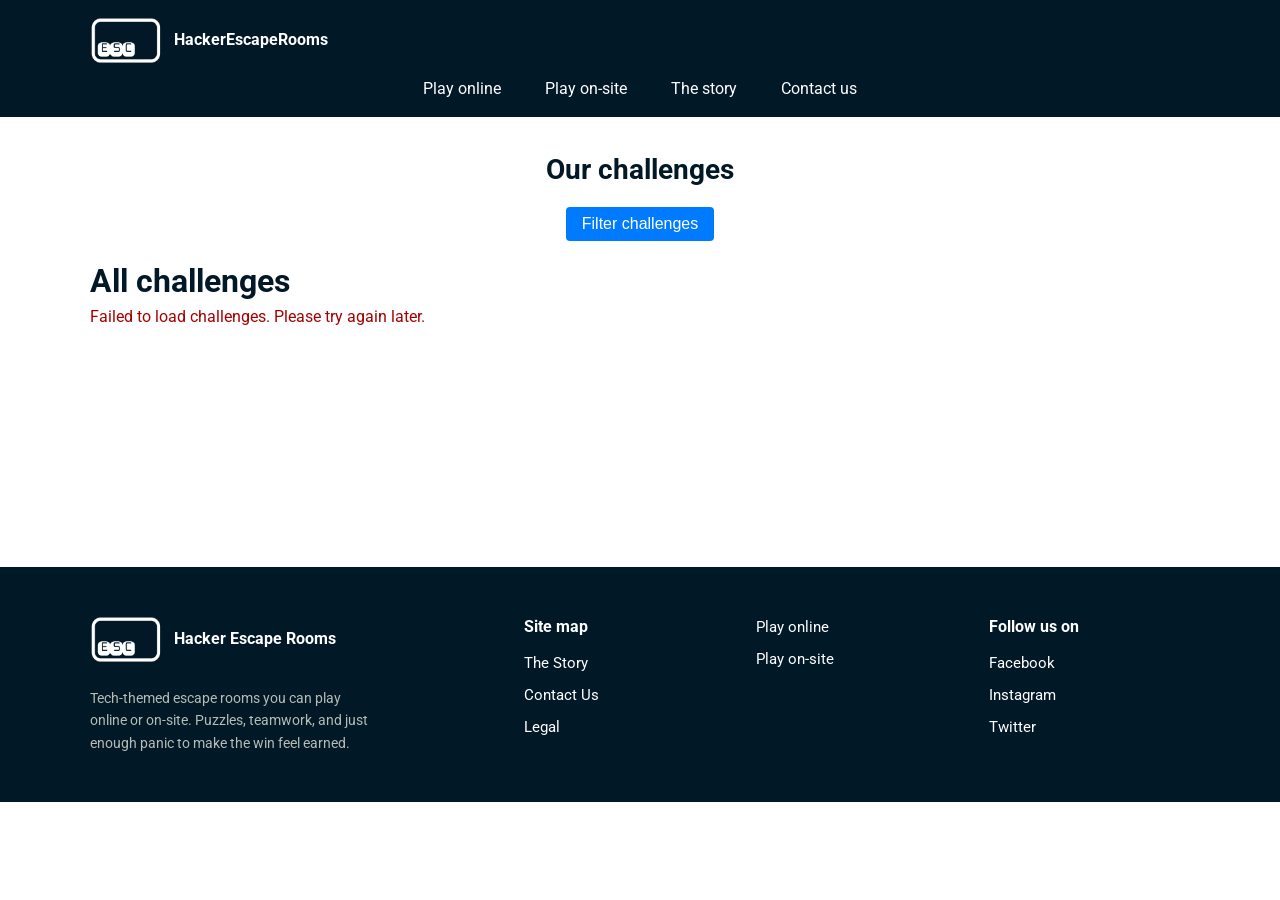
==== all-challenges.html @ 66a50c0e "Merge branch 'main' into Seref-branch" ====
<!DOCTYPE html>
<html lang="en">
  <head>
    <meta charset="UTF-8" />
    <meta name="viewport" content="width=device-width, initial-scale=1.0" />
    <title>All challenges – Hacker Escape Rooms</title>
    <link rel="preconnect" href="https://fonts.googleapis.com" />
    <link rel="preconnect" href="https://fonts.gstatic.com" crossorigin />
    <link
      href="https://fonts.googleapis.com/css2?family=Roboto:ital,wght@0,400;0,700;1,400&display=swap"
      rel="stylesheet"
    />
    <link rel="stylesheet" href="style.css" />
    <link rel="stylesheet" href="all-challenges.css" />
  </head>
  <body>
    <!-- top bar: logo + nav -->
    <header class="site-header">
      <div class="container header-inner">
        <a class="brand" href="index.html" aria-label="Hacker Escape Rooms home">
          <img class="logo" src="assets/logo.png" alt="" width="72" height="40" />
          <span class="brand-name">Hacker<br class="brand-break" />Escape<br class="brand-break" />Rooms</span>
        </a>

        <button
          class="nav-toggle"
          type="button"
          aria-expanded="false"
          aria-controls="primary-nav"
          aria-label="Open menu"
        >
          <span class="nav-toggle-bar" aria-hidden="true"></span>
          <span class="nav-toggle-bar" aria-hidden="true"></span>
          <span class="nav-toggle-bar" aria-hidden="true"></span>
        </button>

        <nav id="primary-nav" class="primary-nav" aria-label="Primary">
          <ul>
            <li><a href="index.html#play-online">Play online</a></li>
            <li><a href="index.html#play-onsite">Play on-site</a></li>
            <li><a href="index.html#story">The story</a></li>
            <li><a href="index.html#contact">Contact us</a></li>
          </ul>
        </nav>
      </div>
    </header>

    <main id="top" class="all-challenges-main">
      <h1>Our challenges</h1>
      <button
        class="filter-button"
        type="button"
        aria-expanded="false"
        aria-controls="filter-container"
      >
        Filter challenges
      </button>
      <section id="filter-container" class="filter-container" aria-label="Challenge filters" hidden>
        <span class="filter-container-title">Filter challenges</span>
        <button class="filter-close-button" type="button" aria-label="Close filters">
          <span aria-hidden="true">&times;</span>
        </button>
      </section>

      <div class="container">
        <h1>All challenges</h1>
        <p id="all-challenges-status" class="status" aria-live="polite">
          Loading challenges…
        </p>
        <ul id="all-challenges-list" class="all-challenges-list"></ul>
      </div>
    </main>

    <!-- footer links -->
    <footer class="site-footer" id="contact">
      <div class="container footer-grid">
        <div class="footer-brand">
          <a class="brand" href="index.html" aria-label="Hacker Escape Rooms home">
            <img class="logo" src="assets/logo.png" alt="" width="72" height="40" />
            <span class="brand-name">Hacker Escape Rooms</span>
          </a>
          <p>
            Tech-themed escape rooms you can play online or on-site. Puzzles,
            teamwork, and just enough panic to make the win feel earned.
          </p>
        </div>

        <nav class="footer-nav" aria-label="Sitemap">
          <h2>Site map</h2>
          <ul>
            <li><a href="index.html#story">The Story</a></li>
            <li><a href="index.html#contact">Contact Us</a></li>
            <li><a href="#legal">Legal</a></li>
          </ul>
        </nav>

        <nav class="footer-nav" aria-label="Play options">
          <h2 class="visually-hidden">Play options</h2>
          <ul>
            <li><a href="index.html#play-online">Play online</a></li>
            <li><a href="index.html#play-onsite">Play on-site</a></li>
          </ul>
        </nav>

        <nav class="footer-nav" aria-label="Social media" id="legal">
          <h2>Follow us on</h2>
          <ul>
            <li><a href="#" rel="noopener noreferrer">Facebook</a></li>
            <li><a href="#" rel="noopener noreferrer">Instagram</a></li>
            <li><a href="#" rel="noopener noreferrer">Twitter</a></li>
          </ul>
        </nav>
      </div>
    </footer>

    <script src="script.js"></script>
    <script src="challenges.js"></script>
    <script src="all-challenges.js"></script>
    <script src="booking.js"></script>
  </body>
</html>
---- style.css ----
/* colors from the brand guide */
:root {
  --color-red: #e3170a;
  --color-navy: #011827;
  --color-gray: #b6bdb5;
  --color-steel: #36769d;
  --color-sky: #8acfe5;
  --color-white: #ffffff;
  --color-text: #011827;
  --font-family: "Roboto", sans-serif;
  --container-width: 1100px;
  --header-height: 72px;
}

*,
*::before,
*::after {
  box-sizing: border-box;
}

html {
  scroll-behavior: smooth;
}

body {
  margin: 0;
  font-family: var(--font-family);
  font-weight: 400;
  font-size: 16px;
  line-height: 1.5;
  color: var(--color-text);
  background: var(--color-white);
}

img {
  max-width: 100%;
  display: block;
}

a {
  color: inherit;
  text-decoration: none;
}

ul {
  margin: 0;
  padding: 0;
  list-style: none;
}

h1,
h2,
h3,
p,
blockquote,
figure {
  margin: 0;
}

/* hide text visually but keep it for screen readers */
.visually-hidden {
  position: absolute;
  width: 1px;
  height: 1px;
  padding: 0;
  margin: -1px;
  overflow: hidden;
  clip: rect(0, 0, 0, 0);
  white-space: nowrap;
  border: 0;
}

/* keeps content from stretching too wide on big monitors */
.container {
  width: min(100% - 2rem, var(--container-width));
  margin-inline: auto;
}

/* leftover placeholder style, in case we need it again */
.img-placeholder {
  background-color: var(--color-steel);
  background-image: repeating-linear-gradient(
    -45deg,
    rgba(1, 24, 39, 0.18),
    rgba(1, 24, 39, 0.18) 12px,
    rgba(138, 207, 229, 0.25) 12px,
    rgba(138, 207, 229, 0.25) 24px
  );
}

/* button styles (red / blue / outline) */
.btn {
  display: inline-flex;
  align-items: center;
  justify-content: center;
  min-height: 48px;
  padding: 0.75rem 1.5rem;
  border: 2px solid transparent;
  border-radius: 0;
  font-family: inherit;
  font-size: 1rem;
  font-weight: 700;
  line-height: 1.2;
  text-align: center;
  cursor: pointer;
}

.btn-primary {
  background: var(--color-red);
  color: var(--color-white);
  border-color: var(--color-red);
}

.btn-secondary {
  background: var(--color-sky);
  color: var(--color-navy);
  border-color: var(--color-sky);
}

.btn-outline {
  background: transparent;
  color: var(--color-sky);
  border-color: var(--color-sky);
}

.btn-small {
  min-height: 40px;
  padding: 0.5rem 1rem;
  font-size: 0.875rem;
}

/* Logo */
.logo {
  display: block;
  width: 72px;
  height: auto;
  flex-shrink: 0;
}

.brand {
  display: inline-flex;
  align-items: center;
  gap: 0.75rem;
  color: var(--color-white);
}

.brand-name {
  font-size: 1rem;
  font-weight: 700;
  white-space: nowrap;
}

/* header — logo on top, nav centered underneath */
.site-header {
  position: sticky;
  top: 0;
  z-index: 100;
  background: var(--color-navy);
  color: var(--color-white);
}

.header-inner {
  display: flex;
  flex-direction: column;
  align-items: flex-start;
  gap: 0.75rem;
  padding-block: 1rem;
  min-height: var(--header-height);
}

.primary-nav {
  width: 100%;
}

.primary-nav ul {
  display: flex;
  flex-wrap: wrap;
  justify-content: center;
  gap: 2.75rem; /* space between the nav links */
}

.primary-nav a {
  font-weight: 400;
}

.primary-nav a:hover,
.primary-nav a:focus-visible,
.footer-nav a:hover,
.footer-nav a:focus-visible,
.brand:hover,
.brand:focus-visible {
  text-decoration: underline;
  outline: none;
}

.nav-toggle {
  display: none;
  position: relative;
  flex-shrink: 0;
  width: 44px;
  height: 44px;
  padding: 0;
  border: 0;
  background: transparent;
  cursor: pointer;
  z-index: 110;
}

.nav-toggle-bar {
  position: absolute;
  left: 50%;
  display: block;
  width: 22px;
  height: 2px;
  margin-left: -11px;
  background: var(--color-white);
  border-radius: 1px;
  transition:
    transform 0.3s ease,
    opacity 0.3s ease,
    top 0.3s ease;
}

.nav-toggle-bar:nth-child(1) {
  top: 14px;
}

.nav-toggle-bar:nth-child(2) {
  top: 21px;
}

.nav-toggle-bar:nth-child(3) {
  top: 28px;
}

/* hamburger bars morph into an X when the menu is open */
.nav-toggle[aria-expanded="true"] .nav-toggle-bar:nth-child(1) {
  top: 21px;
  transform: rotate(45deg);
}

.nav-toggle[aria-expanded="true"] .nav-toggle-bar:nth-child(2) {
  opacity: 0;
  transform: scaleX(0);
}

.nav-toggle[aria-expanded="true"] .nav-toggle-bar:nth-child(3) {
  top: 21px;
  transform: rotate(-45deg);
}

/* lock page scroll while the mobile menu covers the screen */
body.nav-open {
  overflow: hidden;
}

/* hero — buttons sit on top of the image on desktop */
.hero {
  position: relative;
  background: var(--color-navy);
}

.hero-media {
  display: block;
  width: 100%;
  height: clamp(280px, 52vw, 520px);
  object-fit: cover;
  object-position: center;
}

.hero-actions {
  position: absolute;
  left: 50%;
  bottom: 1.5rem;
  display: flex;
  flex-wrap: wrap;
  justify-content: center;
  gap: 1rem;
  width: min(100% - 2rem, 520px);
  transform: translateX(-50%);
}

.hero-actions .btn {
  flex: 1 1 200px;
}

/* customer quotes */
.testimonials {
  padding: 3rem 0 2rem;
  background: var(--color-white);
}

.testimonials-grid {
  display: grid;
  grid-template-columns: repeat(2, minmax(0, 1fr));
  gap: 2.5rem;
}

.testimonial {
  display: grid;
  grid-template-columns: auto 1fr;
  column-gap: 1rem;
  row-gap: 0.5rem;
  align-items: start;
}

.testimonial-avatar {
  display: block;
  width: 56px;
  height: 56px;
  border-radius: 50%;
  object-fit: cover;
  object-position: center;
}

.testimonial blockquote {
  grid-column: 2;
  font-style: italic;
  color: var(--color-text);
}

.testimonial figcaption {
  grid-column: 2;
  font-size: 0.875rem;
  color: var(--color-text);
}

/* popular rooms */
.challenges {
  padding: 1rem 0 3.5rem;
  background: var(--color-white);
}

.challenges h2 {
  margin-bottom: 2rem;
  font-size: clamp(1.5rem, 2.5vw, 2rem);
  font-weight: 700;
  text-align: center;
}

.challenge-grid {
  display: grid;
  grid-template-columns: repeat(3, minmax(0, 1fr));
  gap: 1.5rem;
}

.challenge-card {
  display: flex;
  flex-direction: column;
  border: 1px solid #e5e5e5;
  background: var(--color-white);
}

.challenge-media {
  display: block;
  aspect-ratio: 16 / 10;
  width: 100%;
  height: auto;
  object-fit: cover;
  object-position: center;
}

.challenge-body {
  display: flex;
  flex: 1;
  flex-direction: column;
  gap: 0.75rem;
  padding: 1rem;
}

.challenge-body h3 {
  font-size: 1.125rem;
  font-weight: 700;
}

.challenge-meta {
  display: flex;
  flex-wrap: wrap;
  align-items: center;
  gap: 0.75rem;
  font-size: 0.875rem;
}

.stars {
  display: inline-flex;
  gap: 2px;
  color: var(--color-gray);
  letter-spacing: 1px;
}

.star-filled {
  color: var(--color-red);
}

.participants {
  color: var(--color-text);
}

.challenge-body p {
  flex: 1;
  font-size: 0.9375rem;
  color: #444;
}

.challenge-body .btn {
  align-self: flex-end;
  margin-top: 0.5rem;
}

.challenges-actions {
  display: flex;
  flex-wrap: wrap;
  justify-content: center;
  gap: 1rem;
  margin-top: 2.5rem;
}

.challenges-actions .btn {
  min-width: 200px;
}

/* dark "our story" band */
.story {
  padding: 4rem 0;
  background: var(--color-navy);
  color: var(--color-white);
  text-align: center;
}

.story-inner {
  max-width: 720px;
}

.story p {
  margin-bottom: 1.75rem;
  font-size: 1rem;
  line-height: 1.7;
}

/* alternating image / text sections */
.feature {
  display: grid;
  grid-template-columns: repeat(2, minmax(0, 1fr));
  min-height: 360px;
  background: var(--color-white);
}

.feature-media {
  display: block;
  width: 100%;
  min-height: 280px;
  height: 100%;
  object-fit: cover;
  object-position: center;
}

.feature-content {
  display: flex;
  flex-direction: column;
  justify-content: center;
  gap: 1rem;
  padding: clamp(1.5rem, 4vw, 3rem);
}

.feature-content h2 {
  font-size: clamp(1.35rem, 2.2vw, 1.75rem);
  font-weight: 700;
  line-height: 1.25;
}

.feature-content p {
  color: #333;
}

.feature-content .btn {
  align-self: flex-start;
  margin-top: 0.5rem;
}

/* page footer */
.site-footer {
  padding: 3rem 0;
  background: var(--color-navy);
  color: var(--color-white);
}

.footer-grid {
  display: grid;
  grid-template-columns: 2fr 1fr 1fr 1fr;
  gap: 2rem;
  align-items: start;
}

.footer-brand p {
  max-width: 280px;
  margin-top: 1rem;
  font-size: 0.875rem;
  line-height: 1.6;
  color: var(--color-gray);
}

.footer-nav h2 {
  margin-bottom: 0.75rem;
  font-size: 1rem;
  font-weight: 700;
}

.footer-nav ul {
  display: grid;
  gap: 0.5rem;
}

.footer-nav a {
  font-size: 0.9375rem;
}

/* keyboard focus outline */
a:focus-visible,
.btn:focus-visible,
.nav-toggle:focus-visible {
  outline: 2px solid var(--color-sky);
  outline-offset: 3px;
}

.booking-popup {
  width: min(90vw, 420px);
  border: 0;
  border-radius: 8px;
  padding: 2rem;
  color: var(--color-navy);
  box-shadow: 0 8px 32px rgba(1, 24, 39, 0.25);
}

.booking-popup::backdrop {
  background: rgba(1, 24, 39, 0.65);
}

.booking-popup h2 {
  margin: 0 0 0.75rem;
  font-size: 1.5rem;
}

.booking-popup-room {
  margin: 0;
}

.booking-popup-close {
  position: absolute;
  top: 0.5rem;
  right: 0.75rem;
  border: 0;
  background: transparent;
  color: var(--color-navy);
  font-size: 1.75rem;
  line-height: 1;
  cursor: pointer;
}

/* brand name wraps on phones only */
.brand-break {
  display: none;
}

/* ----- smaller screens ----- */
@media (max-width: 960px) {
  .challenge-grid {
    grid-template-columns: repeat(2, minmax(0, 1fr));
  }

  .footer-grid {
    grid-template-columns: 1fr 1fr;
  }
}

/* phone layout */
@media (max-width: 768px) {
  .container {
    width: min(100% - 1.5rem, var(--container-width));
  }

  .header-inner {
    position: relative;
    flex-direction: row;
    align-items: center;
    justify-content: space-between;
    gap: 1rem;
    min-height: 64px;
    padding-block: 0.85rem;
  }

  .brand {
    position: relative;
    z-index: 1;
    gap: 0.65rem;
  }

  .logo {
    width: 56px;
  }

  .brand-name {
    font-size: 1rem;
    line-height: 1.15;
    white-space: normal;
  }

  .brand-break {
    display: inline;
  }

  /* hamburger visible on small screens only */
  .nav-toggle {
    display: block;
  }

  /* keep the X sitting in the panel’s top-right when the menu is open */
  body.nav-open .nav-toggle {
    position: fixed;
    top: 1rem;
    right: 1rem;
  }

  /*
    header creates a stacking context (sticky + z-index),
    so lift it above the wash while the menu is open.
    clear the header fill so the top gap shows the washed page
    instead of blending into the navy menu panel
  */
  body.nav-open .site-header {
    z-index: 110;
    background: transparent;
  }

  body.nav-open .brand {
    visibility: hidden;
    pointer-events: none;
  }

  /* soft white wash over the page so the edges look faded behind the menu */
  body::before {
    content: "";
    position: fixed;
    inset: 0;
    z-index: 105;
    background: rgba(255, 255, 255, 0.55);
    opacity: 0;
    visibility: hidden;
    pointer-events: none;
    transition:
      opacity 0.55s ease,
      visibility 0.55s ease;
  }

  body.nav-open::before {
    opacity: 1;
    visibility: visible;
  }

  /*
    inset overlay menu — page peeks around the edges,
    stays in the DOM so open/close can animate smoothly
  */
  .primary-nav {
    position: fixed;
    inset: 0.85rem;
    z-index: 1;
    display: flex;
    align-items: center;
    justify-content: center;
    width: auto;
    height: auto;
    background: var(--color-navy);
    opacity: 0;
    visibility: hidden;
    pointer-events: none;
    transition:
      opacity 0.55s ease,
      visibility 0.55s ease;
  }

  .primary-nav.is-open {
    opacity: 1;
    visibility: visible;
    pointer-events: auto;
  }

  .primary-nav ul {
    flex-direction: column;
    flex-wrap: nowrap;
    align-items: center;
    justify-content: center;
    gap: 4.50rem;
  }

  .primary-nav li {
    opacity: 0;
    transform: translateY(0.75rem);
    transition:
      opacity 0.5s ease,
      transform 0.5s ease;
  }

  .primary-nav.is-open li {
    opacity: 1;
    transform: translateY(0);
  }

  .primary-nav.is-open li:nth-child(1) {
    transition-delay: 0.12s;
  }

  .primary-nav.is-open li:nth-child(2) {
    transition-delay: 0.2s;
  }

  .primary-nav.is-open li:nth-child(3) {
    transition-delay: 0.28s;
  }

  .primary-nav.is-open li:nth-child(4) {
    transition-delay: 0.36s;
  }

  .primary-nav a {
    font-size: 1.875rem;
    font-weight: 700;
    line-height: 1.2;
    color: var(--color-white);
  }

  @media (prefers-reduced-motion: reduce) {
    .primary-nav,
    .primary-nav li,
    .nav-toggle-bar,
    body::before {
      transition: none;
    }

    .primary-nav.is-open li {
      transition-delay: 0s;
    }
  }

  /* on phones the buttons go under the image instead of on top */
  .hero {
    background: var(--color-white);
  }

  .hero-media {
    height: clamp(220px, 58vw, 360px);
  }

  .hero-actions {
    position: static;
    left: auto;
    bottom: auto;
    transform: none;
    width: min(100% - 2.5rem, 320px);
    margin: 1.25rem auto 0.5rem;
    flex-direction: column;
    gap: 0.75rem;
  }

  .hero-actions .btn {
    flex: none;
  }

  /* blue button on top, online as a plain link underneath */
  .cta-pair {
    display: flex;
    flex-direction: column;
    align-items: center;
    gap: 0.75rem;
  }

  .cta-pair .cta-onsite {
    order: 1;
    width: 100%;
    max-width: 280px;
    border-radius: 0;
    font-weight: 700;
  }

  .cta-pair .cta-online {
    order: 2;
    width: auto;
    min-height: auto;
    padding: 0.25rem 0.5rem;
    border: 0;
    background: transparent;
    color: var(--color-steel);
    font-weight: 400;
    font-size: 1rem;
  }

  .cta-pair .cta-online:hover,
  .cta-pair .cta-online:focus-visible {
    text-decoration: underline;
  }

  /* only show one review on small screens */
  .testimonials {
    padding: 2.5rem 0 2rem;
  }

  .testimonials-grid {
    grid-template-columns: 1fr;
    max-width: 320px;
    margin-inline: auto;
  }

  .testimonial:nth-child(2) {
    display: none;
  }

  .testimonial {
    display: flex;
    flex-direction: column;
    align-items: center;
    text-align: center;
    gap: 0.85rem;
  }

  .testimonial-avatar {
    width: 64px;
    height: 64px;
  }

  .testimonial blockquote,
  .testimonial figcaption {
    grid-column: auto;
  }

  .testimonial blockquote {
    font-size: 0.95rem;
    line-height: 1.55;
  }

  .testimonial figcaption {
    font-size: 0.8125rem;
  }

  /* swipe sideways through the room cards */
  .challenges {
    padding: 0.5rem 0 2.5rem;
    overflow: hidden;
  }

  .challenges .container {
    width: 100%;
    padding-inline: 1.25rem;
  }

  .challenges h2 {
    margin-bottom: 1.25rem;
    font-size: 1.35rem;
    text-align: left;
  }

  .challenge-grid {
    display: flex;
    gap: 1rem;
    overflow-x: auto;
    scroll-snap-type: x mandatory;
    padding-bottom: 0.5rem;
    margin-inline: -1.25rem;
    padding-inline: 1.25rem;
    -webkit-overflow-scrolling: touch;
    scrollbar-width: none;
  }

  .challenge-grid::-webkit-scrollbar {
    display: none;
  }

  .challenge-card {
    flex: 0 0 min(82%, 300px);
    scroll-snap-align: start;
    border: 0;
    border-radius: 8px;
    box-shadow: 0 4px 16px rgba(1, 24, 39, 0.12);
    overflow: hidden;
  }

  .challenge-media {
    aspect-ratio: 16 / 11;
  }

  .challenges-actions {
    width: min(100%, 280px);
    margin: 2rem auto 0;
  }

  .challenges-actions .btn {
    min-width: 0;
  }

  .story {
    padding: 3rem 1.25rem;
  }

  .story p {
    font-size: 0.95rem;
  }

  .feature {
    grid-template-columns: 1fr;
    min-height: 0;
  }

  .feature--image-right .feature-media {
    order: -1;
  }

  .feature-media {
    min-height: 220px;
    aspect-ratio: 16 / 10;
    height: auto;
  }

  .feature-content {
    padding: 1.5rem 1.25rem 2rem;
    gap: 0.85rem;
  }

  .feature-content h2 {
    font-size: 1.25rem;
  }

  .feature-content .btn {
    align-self: stretch;
    width: 100%;
  }

  .site-footer {
    padding: 2.5rem 0;
  }

  .footer-grid {
    grid-template-columns: 1fr;
    gap: 1.75rem;
  }

  .footer-brand .brand-name {
    white-space: nowrap;
  }

  .footer-brand .brand-break {
    display: none;
  }

  .footer-brand p {
    max-width: none;
    color: var(--color-white);
  }

  .footer-nav h2 {
    margin-bottom: 0.5rem;
  }
}
---- all-challenges.css ----
/* Page-only styles for all challenges (1.5). Header/footer come from style.css. */

.all-challenges-main {
  padding: 2rem 0 3rem;
  min-height: 50vh;
}

.all-challenges-main > h1 {
  margin: 0 0 1rem;
  font-size: 1.75rem;
  text-align: center;
}

.status {
  margin: 0 0 1rem;
  color: #555;
}

.status--error {
  color: #a40000;
}

.all-challenges-list {
  margin: 0;
  padding: 0;
  list-style: none;
  display: flex;
  flex-direction: column;
  gap: 1rem;
}

.all-challenge-item {
  border: 1px solid #ddd;
  overflow: hidden;
}

.all-challenge-image {
  display: block;
  width: 100%;
  height: 180px;
  object-fit: cover;
}

.all-challenge-body {
  padding: 1rem 1.1rem;
}

.all-challenge-item h2 {
  margin: 0 0 0.35rem;
  font-size: 1.15rem;
}

.all-challenge-meta {
  display: flex;
  flex-wrap: wrap;
  align-items: center;
  gap: 0.5rem 1rem;
  margin: 0 0 0.5rem;
  font-size: 0.9rem;
  color: #555;
}

/* Half star for ratings like 3.5 — page-only, not ChallengeCard */
.star-half {
  background: linear-gradient(90deg, #e3170a 50%, #b6bdb5 50%);
  -webkit-background-clip: text;
  background-clip: text;
  color: transparent;
}

.all-challenge-item p {
  margin: 0;
}

.filter-button {
  display: block;
  margin: 1rem auto;
  padding: 0.5rem 1rem;
  font-size: 1rem;
  background-color: #007bff;
  color: white;
  border: none;
  border-radius: 4px;
  cursor: pointer;
}

.filter-button[hidden] {
  display: none;
}

.filter-container {
  box-sizing: border-box;
  display: flex;
  align-items: center;
  justify-content: space-between;
  width: 100%;
  min-height: 3rem;
  padding: 0.5rem 1rem;
  border: 1px solid #cbd5e1;
  background-color: #fff;
  color: #334155;
}

.filter-container[hidden] {
  display: none;
}

.filter-container-title {
  font-size: 0.95rem;
}

.filter-close-button {
  display: grid;
  place-items: center;
  padding: 0;
  border: 0;
  background: transparent;
  color: #263445;
  font-size: 1.75rem;
  line-height: 1;
  cursor: pointer;
}
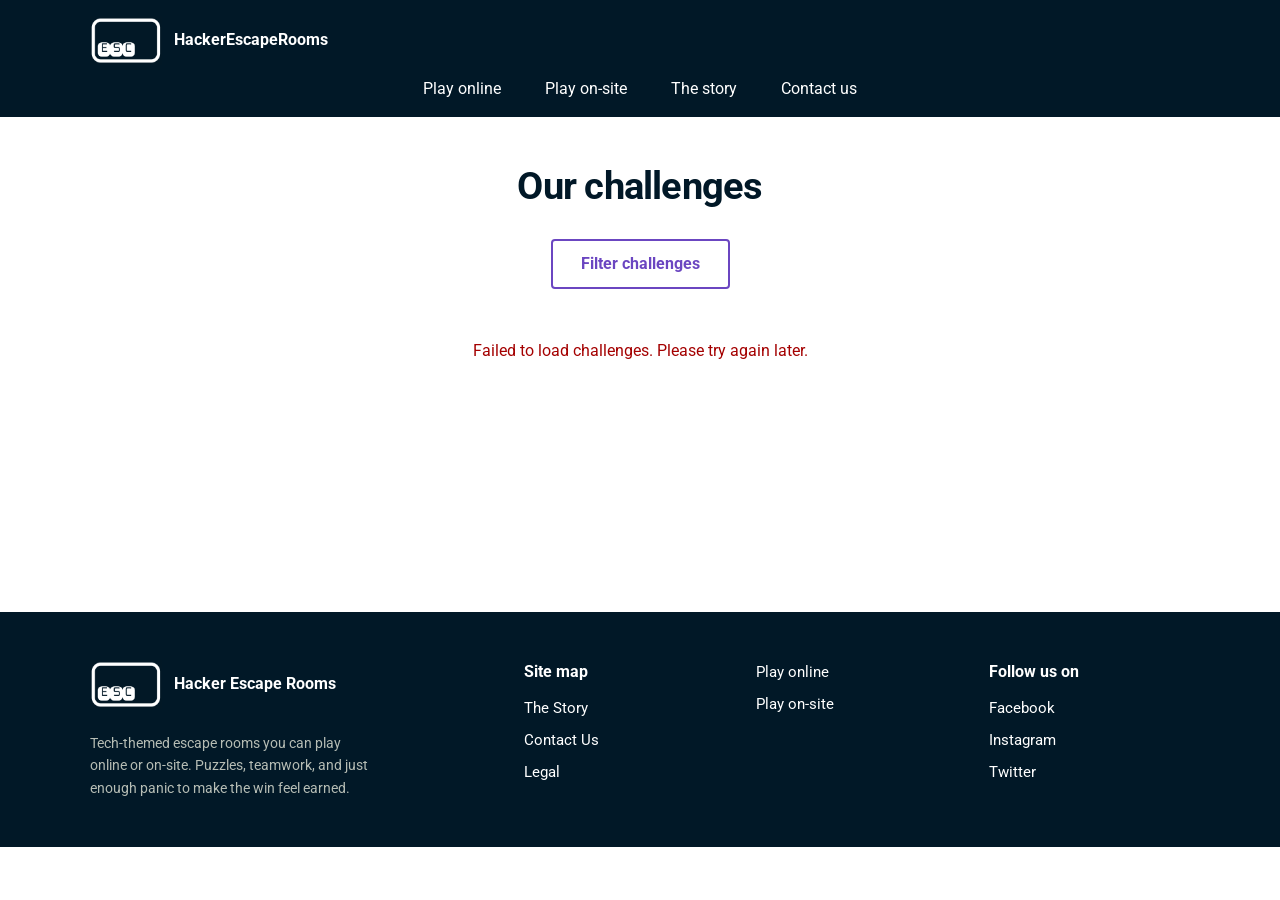
==== commit 291a3b89: "2.5 and 3.5" ====
--- a/all-challenges.html
+++ b/all-challenges.html
@@ -46,28 +46,69 @@
     </header>
 
     <main id="top" class="all-challenges-main">
-      <h1>Our challenges</h1>
-      <button
-        class="filter-button"
-        type="button"
-        aria-expanded="false"
-        aria-controls="filter-container"
-      >
-        Filter challenges
-      </button>
-      <section id="filter-container" class="filter-container" aria-label="Challenge filters" hidden>
-        <span class="filter-container-title">Filter challenges</span>
-        <button class="filter-close-button" type="button" aria-label="Close filters">
-          <span aria-hidden="true">&times;</span>
+      <div class="container">
+        <h1>Our challenges</h1>
+
+        <button
+          class="filter-button"
+          type="button"
+          aria-expanded="false"
+          aria-controls="filter-container"
+        >
+          Filter challenges
         </button>
-      </section>
 
-      <div class="container">
-        <h1>All challenges</h1>
+        <section id="filter-container" class="filter-container" aria-label="Challenge filters" hidden aria-hidden="true">
+          <div class="filter-container-header">
+            <h2 class="filter-container-title">Filter challenges</h2>
+            <button class="filter-close-button" type="button" aria-label="Close filters">
+              <span aria-hidden="true">&times;</span>
+            </button>
+          </div>
+
+          <div class="filter-columns">
+            <fieldset class="filter-type">
+              <legend>By type</legend>
+              <label class="filter-check">
+                <input id="onlineFilter" type="checkbox" checked />
+                Include online challenges
+              </label>
+              <label class="filter-check">
+                <input id="onSiteFilter" type="checkbox" checked />
+                Include on-site challenges
+              </label>
+            </fieldset>
+
+            <fieldset class="filter-rating">
+              <legend>By rating</legend>
+              <div class="rating-range" role="group" aria-label="Rating range">
+                <div id="minRating" class="rating-widget" aria-label="Minimum rating"></div>
+                <span class="rating-to">to</span>
+                <div id="maxRating" class="rating-widget" aria-label="Maximum rating"></div>
+              </div>
+            </fieldset>
+
+            <fieldset class="filter-tags">
+              <legend>By tags</legend>
+              <div id="filter-tags" class="tag-list"></div>
+            </fieldset>
+          </div>
+
+          <div class="filter-search">
+            <label for="challenge-search">Or type to search for keyword</label>
+            <input
+              id="challenge-search"
+              class="filter-search-input"
+              type="search"
+              placeholder="Start typing to filter"
+            />
+          </div>
+        </section>
+
         <p id="all-challenges-status" class="status" aria-live="polite">
           Loading challenges…
         </p>
-        <ul id="all-challenges-list" class="all-challenges-list"></ul>
+        <ul id="all-challenges-list" class="challenge-grid"></ul>
       </div>
     </main>
 
@@ -114,8 +155,11 @@
     </footer>
 
     <script src="script.js"></script>
+    <script src="tag-filter.js"></script>
     <script src="challenges.js"></script>
+    <script src="challenge-card.js"></script>
     <script src="all-challenges.js"></script>
+    <script src="contact-details.js"></script>
     <script src="booking.js"></script>
   </body>
 </html>
--- a/style.css
+++ b/style.css
@@ -345,10 +345,18 @@
 }
 
 .challenge-card {
+  position: relative;
   display: flex;
   flex-direction: column;
   border: 1px solid #e5e5e5;
   background: var(--color-white);
+  overflow: hidden;
+}
+
+/* image up top, stars on the bottom left of it */
+.challenge-media-wrap {
+  position: relative;
+  overflow: hidden;
 }
 
 .challenge-media {
@@ -360,51 +368,83 @@
   object-position: center;
 }
 
+.challenge-type-icon {
+  position: absolute;
+  top: 0.5rem;
+  right: 0.5rem;
+  display: grid;
+  place-items: center;
+  width: 2.25rem;
+  height: 2.25rem;
+  border-radius: 4px;
+  background: rgba(1, 24, 39, 0.55);
+  color: var(--color-white);
+}
+
+.challenge-media-wrap .stars {
+  position: absolute;
+  left: 0.75rem;
+  bottom: 0.55rem;
+  z-index: 1;
+}
+
 .challenge-body {
   display: flex;
   flex: 1;
   flex-direction: column;
-  gap: 0.75rem;
-  padding: 1rem;
+  gap: 0.45rem;
+  padding: 1rem 1rem 1.1rem;
 }
 
 .challenge-body h3 {
+  margin: 0;
   font-size: 1.125rem;
   font-weight: 700;
-}
-
-.challenge-meta {
-  display: flex;
-  flex-wrap: wrap;
-  align-items: center;
-  gap: 0.75rem;
-  font-size: 0.875rem;
+  line-height: 1.3;
 }
 
 .stars {
   display: inline-flex;
-  gap: 2px;
+  gap: 3px;
   color: var(--color-gray);
-  letter-spacing: 1px;
+  letter-spacing: 0;
+  font-size: 1.45rem;
+  line-height: 1;
+  font-weight: 700;
+  -webkit-text-stroke: 0.5px currentColor;
+  text-shadow: 0 1px 2px rgba(0, 0, 0, 0.35);
 }
 
 .star-filled {
-  color: var(--color-red);
+  color: #8b7cf6;
+}
+
+/* half filled star */
+.star-half {
+  background: linear-gradient(90deg, #8b7cf6 50%, var(--color-gray) 50%);
+  -webkit-background-clip: text;
+  background-clip: text;
+  color: transparent;
 }
 
 .participants {
-  color: var(--color-text);
-}
-
-.challenge-body p {
+  margin: 0;
+  color: #555;
+  font-size: 0.875rem;
+}
+
+.challenge-description {
   flex: 1;
+  margin: 0.15rem 0 0;
   font-size: 0.9375rem;
+  line-height: 1.45;
   color: #444;
 }
 
 .challenge-body .btn {
   align-self: flex-end;
-  margin-top: 0.5rem;
+  margin-top: auto;
+  padding-top: 0.85rem;
 }
 
 .challenges-actions {
@@ -523,21 +563,48 @@
 }
 
 .booking-popup {
-  width: min(90vw, 420px);
+  box-sizing: border-box;
+  width: min(94vw, 560px);
+  max-width: 560px;
   border: 0;
-  border-radius: 8px;
-  padding: 2rem;
+  border-radius: 12px;
+  padding: 2.25rem 2.25rem 2rem;
   color: var(--color-navy);
-  box-shadow: 0 8px 32px rgba(1, 24, 39, 0.25);
+  box-shadow: 0 18px 48px rgba(1, 24, 39, 0.28);
+  opacity: 0;
+  transform: translateY(12px) scale(0.96);
+  transition:
+    opacity 0.28s cubic-bezier(0.22, 1, 0.36, 1),
+    transform 0.28s cubic-bezier(0.22, 1, 0.36, 1);
+}
+
+.booking-popup[open] {
+  opacity: 1;
+  transform: translateY(0) scale(1);
 }
 
 .booking-popup::backdrop {
   background: rgba(1, 24, 39, 0.65);
-}
-
-.booking-popup h2 {
-  margin: 0 0 0.75rem;
-  font-size: 1.5rem;
+  animation: booking-backdrop-in 0.28s ease both;
+}
+
+@keyframes booking-backdrop-in {
+  from {
+    opacity: 0;
+  }
+  to {
+    opacity: 1;
+  }
+}
+
+.booking-popup h2,
+.booking-step-title {
+  margin: 0 2rem 1rem 0;
+  font-size: clamp(1.2rem, 2.4vw, 1.5rem);
+  font-weight: 700;
+  line-height: 1.35;
+  overflow-wrap: anywhere;
+  word-break: break-word;
 }
 
 .booking-popup-room {
@@ -546,14 +613,135 @@
 
 .booking-popup-close {
   position: absolute;
-  top: 0.5rem;
-  right: 0.75rem;
+  top: 0.55rem;
+  right: 0.7rem;
+  width: 2.25rem;
+  height: 2.25rem;
   border: 0;
+  border-radius: 50%;
   background: transparent;
   color: var(--color-navy);
   font-size: 1.75rem;
   line-height: 1;
   cursor: pointer;
+  transition: background-color 0.2s ease, transform 0.2s ease;
+}
+
+.booking-popup-close:hover,
+.booking-popup-close:focus-visible {
+  background: #f1f5f9;
+  transform: rotate(90deg);
+}
+
+.booking-step {
+  animation: booking-step-in 0.3s cubic-bezier(0.22, 1, 0.36, 1) both;
+}
+
+@keyframes booking-step-in {
+  from {
+    opacity: 0;
+    transform: translateY(8px);
+  }
+  to {
+    opacity: 1;
+    transform: translateY(0);
+  }
+}
+
+@media (prefers-reduced-motion: reduce) {
+  .booking-popup,
+  .booking-popup::backdrop,
+  .booking-step,
+  .booking-popup-close {
+    animation: none !important;
+    transition: none !important;
+  }
+
+  .booking-popup {
+    opacity: 1;
+    transform: none;
+  }
+}
+
+/* booking form fields */
+.booking-form {
+  display: flex;
+  flex-direction: column;
+  gap: 1rem;
+  margin-top: 0.5rem;
+  width: 100%;
+}
+
+.contact-field {
+  display: flex;
+  flex-direction: column;
+  gap: 0.4rem;
+  width: 100%;
+}
+
+.contact-field label {
+  font-size: 0.95rem;
+  font-weight: 700;
+}
+
+.contact-field input,
+.contact-field select {
+  box-sizing: border-box;
+  width: 100%;
+  max-width: none;
+  min-height: 48px;
+  padding: 0.7rem 0.85rem;
+  border: 2px solid var(--color-gray);
+  font: inherit;
+  background: var(--color-white);
+}
+
+.contact-field input:focus,
+.contact-field select:focus {
+  border-color: var(--color-steel);
+  outline: none;
+}
+
+.contact-field input[aria-invalid="true"] {
+  border-color: #a40000;
+}
+
+.booking-step-thanks {
+  text-align: center;
+  padding: 1rem 0 0.5rem;
+}
+
+.booking-step-thanks h2 {
+  margin-bottom: 1.5rem;
+}
+
+.booking-back-link {
+  border: 0;
+  background: transparent;
+  color: var(--color-steel);
+  font: inherit;
+  font-size: 1rem;
+  text-decoration: underline;
+  cursor: pointer;
+}
+
+.booking-form .field-error[hidden] {
+  display: none;
+}
+
+.field-error {
+  margin: 0;
+  color: #a40000;
+  font-size: 0.875rem;
+}
+
+.field-error:empty {
+  display: none;
+}
+
+.booking-form button[type="submit"] {
+  align-self: flex-end;
+  margin-top: 1rem;
 }
 
 /* brand name wraps on phones only */
@@ -958,5 +1146,3 @@
     margin-bottom: 0.5rem;
   }
 }
-
-
--- a/all-challenges.css
+++ b/all-challenges.css
@@ -1,122 +1,569 @@
-/* Page-only styles for all challenges (1.5). Header/footer come from style.css. */
+/* styles for the all challenges page */
+
+:root {
+  --ac-accent: #6b46c1;
+  --ac-accent-soft: #7c5cbf;
+  --ac-card-radius: 10px;
+  --ac-ease: cubic-bezier(0.22, 1, 0.36, 1);
+}
+
+body:has(.all-challenges-main) {
+  background: #ffffff;
+}
 
 .all-challenges-main {
-  padding: 2rem 0 3rem;
-  min-height: 50vh;
-}
-
-.all-challenges-main > h1 {
-  margin: 0 0 1rem;
-  font-size: 1.75rem;
+  padding: 2.5rem 0 4rem;
+  min-height: 55vh;
+  background: #ffffff;
+}
+
+.all-challenges-main .container {
+  animation: ac-fade-up 0.55s var(--ac-ease) both;
+}
+
+.all-challenges-main h1 {
+  margin: 0 0 1.5rem;
+  font-size: clamp(1.85rem, 3.2vw, 2.4rem);
+  font-weight: 700;
   text-align: center;
-}
-
-.status {
-  margin: 0 0 1rem;
-  color: #555;
-}
-
-.status--error {
-  color: #a40000;
-}
-
-.all-challenges-list {
+  color: var(--color-navy);
+  letter-spacing: -0.02em;
+}
+
+/* filter button */
+
+.filter-button {
+  display: block;
+  margin: 0 auto 2rem;
+  padding: 0.7rem 1.75rem;
+  font: inherit;
+  font-size: 1rem;
+  font-weight: 700;
+  background: transparent;
+  color: var(--ac-accent);
+  border: 2px solid var(--ac-accent);
+  border-radius: 4px;
+  cursor: pointer;
+  transition:
+    background-color 0.25s var(--ac-ease),
+    color 0.25s var(--ac-ease),
+    transform 0.25s var(--ac-ease),
+    box-shadow 0.25s var(--ac-ease),
+    opacity 0.3s var(--ac-ease);
+}
+
+.filter-button:hover,
+.filter-button:focus-visible {
+  background: var(--ac-accent);
+  color: #ffffff;
+  transform: translateY(-1px);
+  box-shadow: 0 8px 20px rgba(107, 70, 193, 0.25);
+}
+
+.filter-button.is-hidden {
+  opacity: 0;
+  pointer-events: none;
+  transform: translateY(-6px);
+  margin-bottom: 0;
+  max-height: 0;
+  padding-top: 0;
+  padding-bottom: 0;
+  border-width: 0;
+  overflow: hidden;
+}
+
+/* filter panel */
+
+.filter-container {
+  box-sizing: border-box;
+  display: block;
+  width: 100%;
   margin: 0;
   padding: 0;
-  list-style: none;
+  max-height: 0;
+  opacity: 0;
+  overflow: hidden;
+  border: 1px solid transparent;
+  border-radius: 12px;
+  background: #ffffff;
+  color: var(--color-navy);
+  box-shadow: none;
+  transform: translateY(-8px);
+  transition:
+    max-height 0.45s var(--ac-ease),
+    opacity 0.35s var(--ac-ease),
+    transform 0.35s var(--ac-ease),
+    padding 0.35s var(--ac-ease),
+    border-color 0.35s var(--ac-ease),
+    box-shadow 0.35s var(--ac-ease),
+    margin 0.35s var(--ac-ease);
+}
+
+.filter-container.is-open {
+  max-height: 720px;
+  opacity: 1;
+  margin-bottom: 2.25rem;
+  padding: 1.35rem 1.6rem 1.6rem;
+  border-color: #d7dde5;
+  box-shadow: 0 12px 32px rgba(1, 24, 39, 0.08);
+  transform: translateY(0);
+}
+
+/* stay in the layout during the open/close animation */
+.filter-container[hidden] {
+  display: block !important;
+}
+
+.filter-container-header {
   display: flex;
-  flex-direction: column;
+  align-items: center;
+  justify-content: space-between;
   gap: 1rem;
-}
-
-.all-challenge-item {
-  border: 1px solid #ddd;
-  overflow: hidden;
-}
-
-.all-challenge-image {
-  display: block;
-  width: 100%;
-  height: 180px;
-  object-fit: cover;
-}
-
-.all-challenge-body {
-  padding: 1rem 1.1rem;
-}
-
-.all-challenge-item h2 {
-  margin: 0 0 0.35rem;
-  font-size: 1.15rem;
-}
-
-.all-challenge-meta {
+  margin-bottom: 1.35rem;
+}
+
+.filter-container-title {
+  margin: 0;
+  font-size: 1.2rem;
+  font-weight: 700;
+}
+
+.filter-close-button {
+  display: grid;
+  place-items: center;
+  width: 2.25rem;
+  height: 2.25rem;
+  padding: 0;
+  border: 0;
+  border-radius: 50%;
+  background: transparent;
+  color: #334155;
+  font-size: 1.75rem;
+  line-height: 1;
+  cursor: pointer;
+  transition: background-color 0.2s ease, color 0.2s ease, transform 0.2s ease;
+}
+
+.filter-close-button:hover,
+.filter-close-button:focus-visible {
+  background: #f1f5f9;
+  color: var(--color-navy);
+  transform: rotate(90deg);
+}
+
+.filter-columns {
+  display: grid;
+  grid-template-columns: repeat(3, minmax(0, 1fr));
+  gap: 1.75rem 2.25rem;
+  margin-bottom: 1.75rem;
+}
+
+.filter-type,
+.filter-rating,
+.filter-tags {
+  margin: 0;
+  padding: 0;
+  border: 0;
+  min-width: 0;
+}
+
+.filter-type legend,
+.filter-rating legend,
+.filter-tags legend {
+  margin-bottom: 0.85rem;
+  padding: 0;
+  font-size: 0.95rem;
+  font-weight: 700;
+}
+
+.filter-check {
+  display: flex;
+  align-items: center;
+  gap: 0.55rem;
+  margin-bottom: 0.65rem;
+  font-size: 0.95rem;
+  cursor: pointer;
+  transition: color 0.2s ease;
+}
+
+.filter-check:hover {
+  color: var(--ac-accent);
+}
+
+.filter-check input {
+  width: 1.05rem;
+  height: 1.05rem;
+  accent-color: var(--ac-accent);
+  cursor: pointer;
+}
+
+/* min stars "to" max stars */
+.rating-range {
   display: flex;
   flex-wrap: wrap;
   align-items: center;
-  gap: 0.5rem 1rem;
-  margin: 0 0 0.5rem;
-  font-size: 0.9rem;
-  color: #555;
-}
-
-/* Half star for ratings like 3.5 — page-only, not ChallengeCard */
-.star-half {
-  background: linear-gradient(90deg, #e3170a 50%, #b6bdb5 50%);
+  gap: 0.65rem 0.85rem;
+}
+
+.rating-to {
+  font-size: 0.95rem;
+  font-weight: 400;
+  color: var(--color-navy);
+}
+
+.rating-widget {
+  display: inline-flex;
+  align-items: center;
+  gap: 0.2rem;
+}
+
+.rating-widget img {
+  width: 20px;
+  height: 20px;
+  transition: transform 0.18s var(--ac-ease);
+}
+
+.rating-widget img:hover {
+  transform: scale(1.15);
+}
+
+.tag-list {
+  display: flex;
+  flex-wrap: wrap;
+  gap: 0.45rem;
+}
+
+.tag {
+  min-height: 34px;
+  padding: 0.3rem 0.9rem;
+  border: 1.5px solid #94a3b8;
+  border-radius: 999px;
+  background: transparent;
+  color: var(--color-navy);
+  font: inherit;
+  font-size: 0.85rem;
+  line-height: 1.2;
+  cursor: pointer;
+  transition:
+    background-color 0.22s ease,
+    border-color 0.22s ease,
+    color 0.22s ease,
+    transform 0.22s var(--ac-ease),
+    box-shadow 0.22s ease;
+}
+
+.tag:hover {
+  transform: translateY(-1px);
+  border-color: var(--color-navy);
+  box-shadow: 0 4px 10px rgba(1, 24, 39, 0.08);
+}
+
+/* active tag */
+.tag[aria-pressed="true"] {
+  background: #e2e8f0;
+  border-color: #e2e8f0;
+  color: var(--color-navy);
+}
+
+.tag:focus-visible {
+  outline: 2px solid var(--ac-accent);
+  outline-offset: 2px;
+}
+
+/* search, centered under the filters */
+.filter-search {
+  display: flex;
+  flex-direction: column;
+  align-items: center;
+  gap: 0.55rem;
+  width: 100%;
+  margin-inline: auto;
+  text-align: center;
+}
+
+.filter-search label {
+  font-size: 0.95rem;
+  font-weight: 700;
+  color: var(--color-navy);
+}
+
+.filter-search-input {
+  box-sizing: border-box;
+  width: min(100%, 28rem);
+  min-height: 48px;
+  padding: 0.7rem 0.9rem;
+  border: 1.5px solid #94a3b8;
+  border-radius: 2px;
+  background: #ffffff;
+  color: var(--color-navy);
+  font: inherit;
+  font-size: 1rem;
+  text-align: left;
+  transition: border-color 0.2s ease, box-shadow 0.2s ease;
+}
+
+.filter-search-input::placeholder {
+  color: #94a3b8;
+}
+
+.filter-search-input:focus {
+  border-color: var(--ac-accent);
+  box-shadow: 0 0 0 3px rgba(107, 70, 193, 0.12);
+  outline: none;
+}
+
+/* status text */
+
+.status {
+  margin: 1rem 0 1.5rem;
+  color: #64748b;
+  text-align: center;
+  transition: opacity 0.25s ease;
+}
+
+.status:empty {
+  display: none;
+}
+
+.status--error {
+  color: #a40000;
+}
+
+.status--empty {
+  margin: 4rem 0;
+  font-size: 1.35rem;
+  font-weight: 700;
+  color: var(--color-navy);
+  animation: ac-fade-up 0.4s var(--ac-ease) both;
+}
+
+/* cards on this page */
+
+.all-challenges-main .challenge-grid {
+  display: grid;
+  grid-template-columns: repeat(3, minmax(0, 1fr));
+  gap: 1.75rem;
+  align-items: stretch;
+}
+
+.all-challenges-main .challenge-card {
+  display: flex;
+  flex-direction: column;
+  overflow: hidden;
+  border: 1px solid #e8ecf1;
+  border-radius: var(--ac-card-radius);
+  background: #ffffff;
+  box-shadow: 0 6px 18px rgba(1, 24, 39, 0.06);
+  opacity: 0;
+  transform: translateY(14px);
+  animation: ac-card-in 0.5s var(--ac-ease) forwards;
+  animation-delay: calc(var(--card-index, 0) * 45ms);
+  transition:
+    transform 0.3s var(--ac-ease),
+    box-shadow 0.3s var(--ac-ease),
+    border-color 0.3s ease;
+}
+
+.all-challenges-main .challenge-card.is-visible {
+  opacity: 1;
+  transform: none;
+  animation: none;
+}
+
+.all-challenges-main .challenge-card.is-visible:hover {
+  transform: translateY(-6px);
+  box-shadow: 0 16px 36px rgba(1, 24, 39, 0.12);
+  border-color: #d5dbe3;
+}
+
+.all-challenges-main .challenge-media {
+  aspect-ratio: 16 / 10;
+  width: 100%;
+  object-fit: cover;
+  transition: transform 0.45s var(--ac-ease);
+}
+
+.all-challenges-main .challenge-card:hover .challenge-media {
+  transform: scale(1.04);
+}
+
+.all-challenges-main .challenge-type-icon {
+  top: 0.65rem;
+  right: 0.65rem;
+  width: 2.35rem;
+  height: 2.35rem;
+  border-radius: 6px;
+  background: rgba(1, 24, 39, 0.62);
+  backdrop-filter: blur(2px);
+}
+
+.all-challenges-main .challenge-media-wrap .stars {
+  color: rgba(255, 255, 255, 0.35);
+}
+
+.all-challenges-main .star-filled {
+  color: var(--ac-accent);
+}
+
+.all-challenges-main .star-half {
+  background: linear-gradient(90deg, var(--ac-accent) 50%, rgba(255, 255, 255, 0.35) 50%);
   -webkit-background-clip: text;
   background-clip: text;
   color: transparent;
 }
 
-.all-challenge-item p {
-  margin: 0;
-}
-
-.filter-button {
-  display: block;
-  margin: 1rem auto;
-  padding: 0.5rem 1rem;
-  font-size: 1rem;
-  background-color: #007bff;
-  color: white;
-  border: none;
+.all-challenges-main .challenge-body {
+  gap: 0.4rem;
+  padding: 1.05rem 1.1rem 1.15rem;
+}
+
+.all-challenges-main .challenge-body h3 {
+  font-size: 1.1rem;
+  line-height: 1.3;
+}
+
+.all-challenges-main .participants {
+  color: #475569;
+  font-size: 0.875rem;
+}
+
+.all-challenges-main .challenge-description {
+  color: #4b5563;
+  font-size: 0.92rem;
+  line-height: 1.45;
+  display: -webkit-box;
+  -webkit-line-clamp: 3;
+  -webkit-box-orient: vertical;
+  overflow: hidden;
+}
+
+.all-challenges-main .challenge-body .btn {
+  align-self: flex-end;
+  margin-top: auto;
+  min-width: 9.5rem;
   border-radius: 4px;
-  cursor: pointer;
-}
-
-.filter-button[hidden] {
-  display: none;
-}
-
-.filter-container {
-  box-sizing: border-box;
-  display: flex;
-  align-items: center;
-  justify-content: space-between;
-  width: 100%;
-  min-height: 3rem;
-  padding: 0.5rem 1rem;
-  border: 1px solid #cbd5e1;
-  background-color: #fff;
-  color: #334155;
-}
-
-.filter-container[hidden] {
-  display: none;
-}
-
-.filter-container-title {
-  font-size: 0.95rem;
-}
-
-.filter-close-button {
-  display: grid;
-  place-items: center;
-  padding: 0;
-  border: 0;
-  background: transparent;
-  color: #263445;
-  font-size: 1.75rem;
-  line-height: 1;
-  cursor: pointer;
-}+  background: var(--ac-accent);
+  border-color: var(--ac-accent);
+  transition:
+    background-color 0.22s ease,
+    border-color 0.22s ease,
+    transform 0.22s var(--ac-ease),
+    box-shadow 0.22s ease;
+}
+
+.all-challenges-main .challenge-body .btn:hover,
+.all-challenges-main .challenge-body .btn:focus-visible {
+  background: var(--ac-accent-soft);
+  border-color: var(--ac-accent-soft);
+  transform: translateY(-1px);
+  box-shadow: 0 8px 18px rgba(107, 70, 193, 0.28);
+}
+
+/* booking buttons on this page */
+body:has(.all-challenges-main) .booking-popup .btn-primary {
+  background: var(--ac-accent);
+  border-color: var(--ac-accent);
+}
+
+body:has(.all-challenges-main) .booking-popup .btn-primary:hover,
+body:has(.all-challenges-main) .booking-popup .btn-primary:focus-visible {
+  background: var(--ac-accent-soft);
+  border-color: var(--ac-accent-soft);
+}
+
+body:has(.all-challenges-main) .booking-back-link {
+  color: var(--ac-accent);
+}
+
+/* little animations */
+
+@keyframes ac-fade-up {
+  from {
+    opacity: 0;
+    transform: translateY(12px);
+  }
+  to {
+    opacity: 1;
+    transform: translateY(0);
+  }
+}
+
+@keyframes ac-card-in {
+  from {
+    opacity: 0;
+    transform: translateY(14px);
+  }
+  to {
+    opacity: 1;
+    transform: translateY(0);
+  }
+}
+
+@media (prefers-reduced-motion: reduce) {
+  .all-challenges-main .container,
+  .all-challenges-main .challenge-card,
+  .status--empty,
+  .filter-button,
+  .filter-container,
+  .tag,
+  .filter-close-button,
+  .rating-widget img,
+  .all-challenges-main .challenge-media,
+  .all-challenges-main .challenge-body .btn {
+    animation: none !important;
+    transition: none !important;
+  }
+
+  .all-challenges-main .challenge-card {
+    opacity: 1;
+    transform: none;
+  }
+}
+
+/* smaller screens */
+
+@media (max-width: 960px) {
+  .all-challenges-main .challenge-grid {
+    grid-template-columns: repeat(2, minmax(0, 1fr));
+    gap: 1.25rem;
+  }
+
+  .filter-columns {
+    grid-template-columns: 1fr 1fr;
+  }
+
+  .filter-tags {
+    grid-column: 1 / -1;
+  }
+
+  .filter-container.is-open {
+    max-height: 900px;
+  }
+}
+
+@media (max-width: 640px) {
+  .all-challenges-main {
+    padding: 1.75rem 0 3rem;
+  }
+
+  .all-challenges-main .challenge-grid {
+    grid-template-columns: 1fr;
+    gap: 1.1rem;
+  }
+
+  .filter-columns {
+    grid-template-columns: 1fr;
+    gap: 1.25rem;
+  }
+
+  .filter-container.is-open {
+    padding: 1.1rem 1rem 1.25rem;
+    max-height: 1100px;
+  }
+
+  .all-challenges-main .challenge-body .btn {
+    width: 100%;
+    align-self: stretch;
+  }
+
+}
